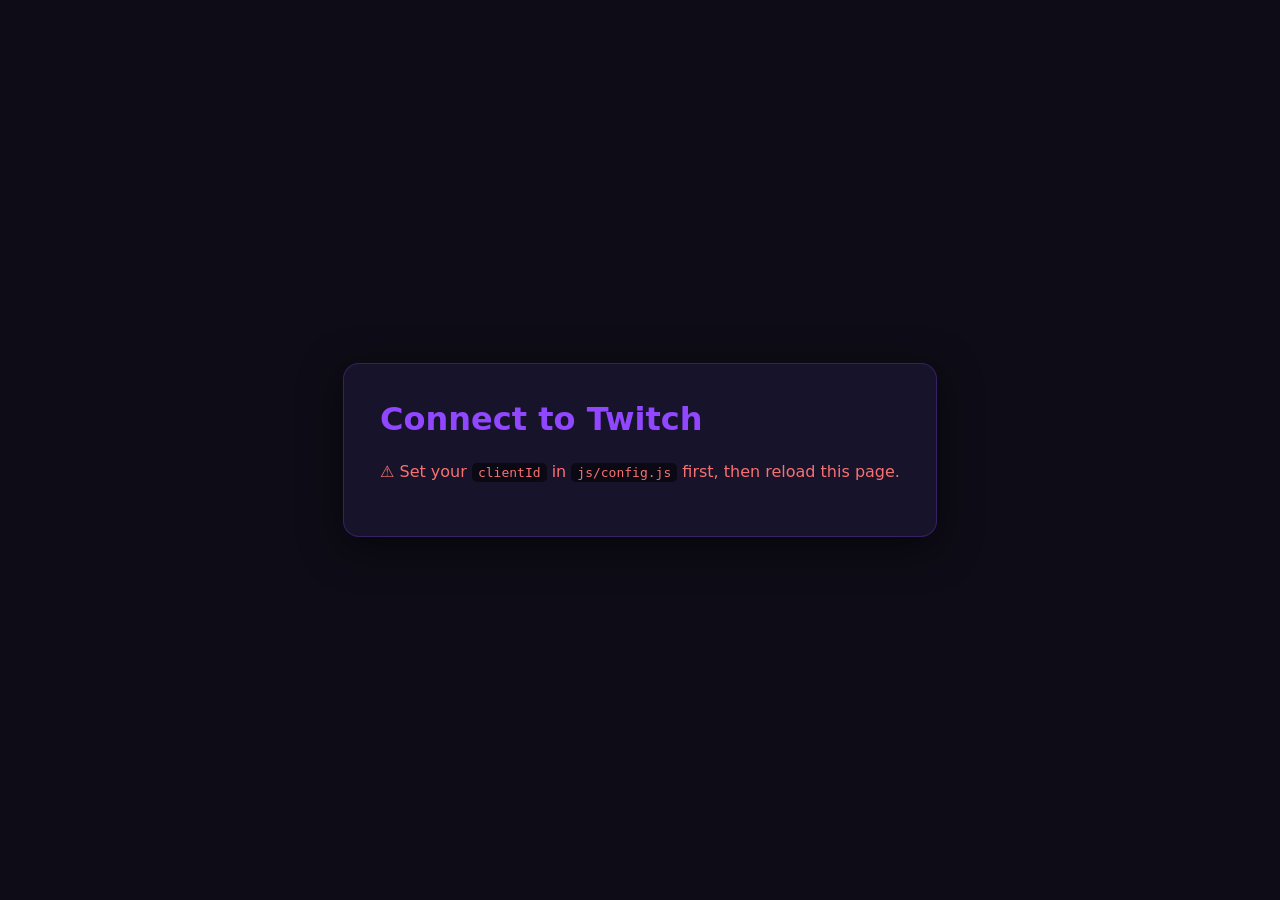
==== obs-twitch-alerts/connect.html @ 219eebbc "Add custom OBS Twitch alerts overlay Self-hosted, client-side alert overlay for OBS Studio covering " ====
<!DOCTYPE html>
<html lang="en">
<head>
  <meta charset="UTF-8" />
  <meta name="viewport" content="width=device-width, initial-scale=1.0" />
  <title>Connect to Twitch</title>
  <style>
    body { font-family: "Inter", "Segoe UI", system-ui, sans-serif; background:#0e0c16; color:#eee;
           display:flex; min-height:100vh; align-items:center; justify-content:center; margin:0; }
    .box { max-width:560px; padding:36px; background:#17132a; border:1px solid #9146FF44;
           border-radius:16px; box-shadow:0 10px 40px #0008; }
    h1 { color:#9146FF; margin-top:0; }
    p { line-height:1.5; color:#cfcfe0; }
    button { background:#9146FF; color:#fff; border:0; padding:14px 24px; font-size:16px;
             border-radius:10px; cursor:pointer; font-weight:700; }
    button:hover { background:#7d2ff0; }
    code { background:#0008; padding:2px 6px; border-radius:5px; }
    .ok { color:#4ade80; font-weight:700; }
    .err { color:#f87171; }
    .token { word-break:break-all; background:#0008; padding:12px; border-radius:8px;
             font-family:monospace; font-size:13px; margin-top:10px; }
  </style>
</head>
<body>
  <div class="box">
    <h1>Connect to Twitch</h1>
    <div id="content">Loading…</div>
  </div>

  <script src="js/config.js"></script>
  <script>
    const cfg = window.ALERT_CONFIG.twitch;
    const SCOPES = [
      "moderator:read:followers",
      "channel:read:subscriptions",
      "bits:read",
    ].join(" ");

    const content = document.getElementById("content");
    // redirect_uri must EXACTLY match what you registered in your Twitch app.
    const redirectUri = window.location.origin + window.location.pathname;

    function authorize() {
      const url = "https://id.twitch.tv/oauth2/authorize"
        + "?client_id=" + encodeURIComponent(cfg.clientId)
        + "&redirect_uri=" + encodeURIComponent(redirectUri)
        + "&response_type=token"
        + "&scope=" + encodeURIComponent(SCOPES);
      window.location = url;
    }

    function render() {
      // After Twitch redirects back, the token is in the URL fragment (#access_token=…)
      const hash = new URLSearchParams(window.location.hash.slice(1));
      const token = hash.get("access_token");

      if (token) {
        localStorage.setItem("twitch_token", token);
        content.innerHTML = `
          <p class="ok">✓ Connected! Your token has been saved in this browser.</p>
          <p>You can close this tab. Your <code>index.html</code> overlay will now
             receive live events. If you use this overlay in OBS, run this
             <b>connect.html</b> once inside OBS too (right-click the source →
             <b>Interact</b>), so OBS stores its own copy of the token.</p>
          <div class="token">${token.slice(0, 8)}…(hidden)</div>
        `;
        // clean the token out of the address bar
        history.replaceState(null, "", redirectUri);
        return;
      }

      if (!cfg.clientId || cfg.clientId.includes("PASTE_")) {
        content.innerHTML = `<p class="err">⚠ Set your <code>clientId</code> in
          <code>js/config.js</code> first, then reload this page.</p>`;
        return;
      }

      content.innerHTML = `
        <p>This authorizes the overlay to read your followers, subs, and bits.
           You'll be sent to Twitch and brought right back.</p>
        <p style="font-size:13px;color:#9a9ab0">Redirect URI in use (must be registered
           in your Twitch app): <code>${redirectUri}</code></p>
        <button id="go">Connect with Twitch</button>
      `;
      document.getElementById("go").onclick = authorize;
    }

    render();
  </script>
</body>
</html>
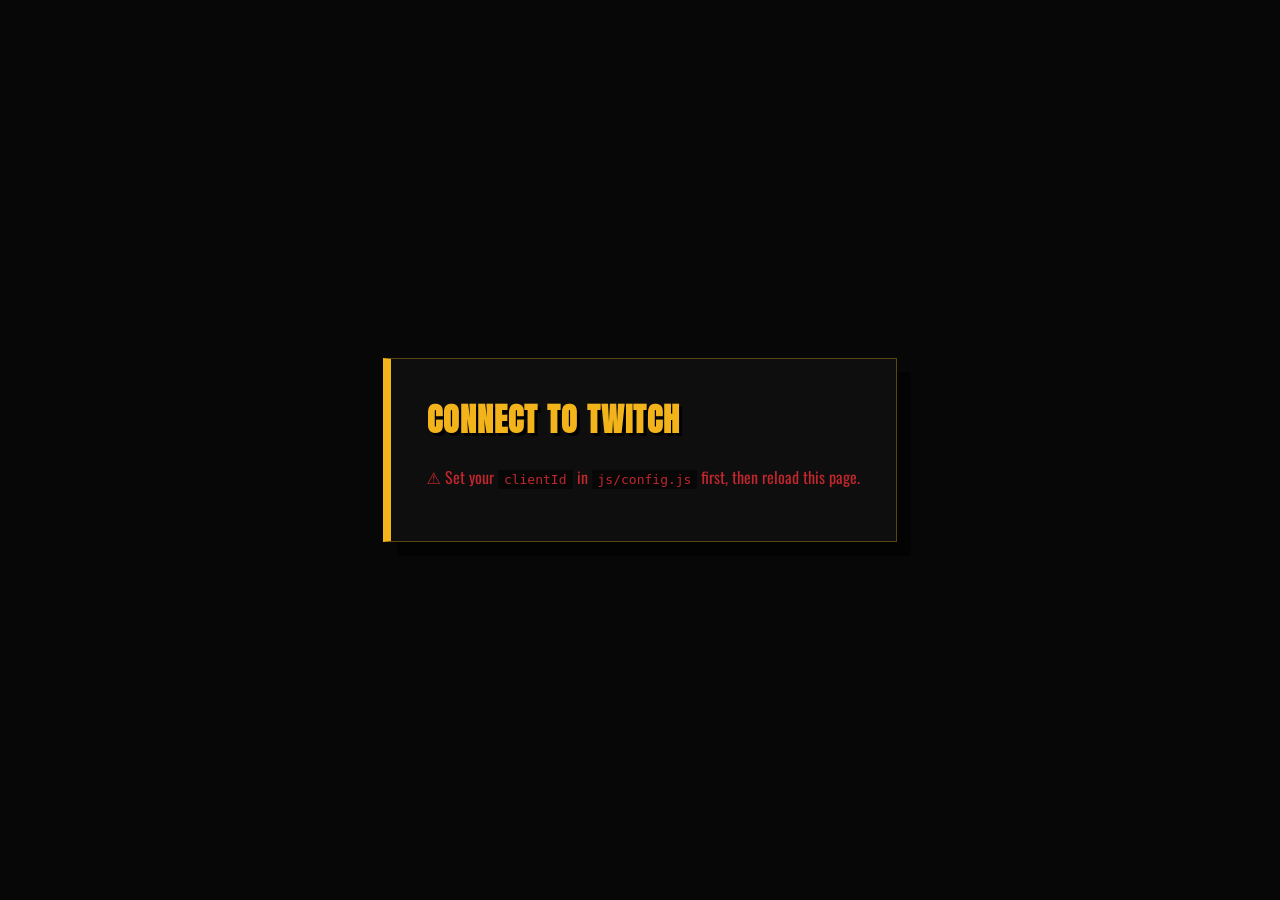
==== commit 5ead64b1: "Restyle alerts with Cowboy Bebop theme - Jazz-noir title-card look: black panels, saffron/red/teal a" ====
--- a/obs-twitch-alerts/connect.html
+++ b/obs-twitch-alerts/connect.html
@@ -4,20 +4,24 @@
   <meta charset="UTF-8" />
   <meta name="viewport" content="width=device-width, initial-scale=1.0" />
   <title>Connect to Twitch</title>
+  <link rel="preconnect" href="https://fonts.googleapis.com" />
+  <link href="https://fonts.googleapis.com/css2?family=Anton&family=Oswald:wght@500;700&display=swap" rel="stylesheet" />
   <style>
-    body { font-family: "Inter", "Segoe UI", system-ui, sans-serif; background:#0e0c16; color:#eee;
+    body { font-family:"Oswald","Segoe UI",system-ui,sans-serif; background:#070707; color:#f3ead3;
            display:flex; min-height:100vh; align-items:center; justify-content:center; margin:0; }
-    .box { max-width:560px; padding:36px; background:#17132a; border:1px solid #9146FF44;
-           border-radius:16px; box-shadow:0 10px 40px #0008; }
-    h1 { color:#9146FF; margin-top:0; }
-    p { line-height:1.5; color:#cfcfe0; }
-    button { background:#9146FF; color:#fff; border:0; padding:14px 24px; font-size:16px;
-             border-radius:10px; cursor:pointer; font-weight:700; }
-    button:hover { background:#7d2ff0; }
-    code { background:#0008; padding:2px 6px; border-radius:5px; }
-    .ok { color:#4ade80; font-weight:700; }
-    .err { color:#f87171; }
-    .token { word-break:break-all; background:#0008; padding:12px; border-radius:8px;
+    .box { max-width:560px; padding:36px; background:#0f0e0e; border:1px solid #f3b41b55;
+           border-left:8px solid #f3b41b; box-shadow:14px 14px 0 #0008; }
+    h1 { font-family:"Anton",sans-serif; color:#f3b41b; margin-top:0; text-transform:uppercase;
+         letter-spacing:1px; text-shadow:3px 3px 0 #000; }
+    p { line-height:1.5; color:#d8d0bb; }
+    button { background:#f3b41b; color:#0a0a0a; border:0; padding:14px 24px; font-size:15px;
+             font-family:"Oswald",sans-serif; font-weight:700; letter-spacing:1px;
+             text-transform:uppercase; cursor:pointer; }
+    button:hover { background:#fff; }
+    code { background:#0008; padding:2px 6px; }
+    .ok { color:#14a0a0; font-weight:700; }
+    .err { color:#c1272d; }
+    .token { word-break:break-all; background:#0008; padding:12px;
              font-family:monospace; font-size:13px; margin-top:10px; }
   </style>
 </head>
